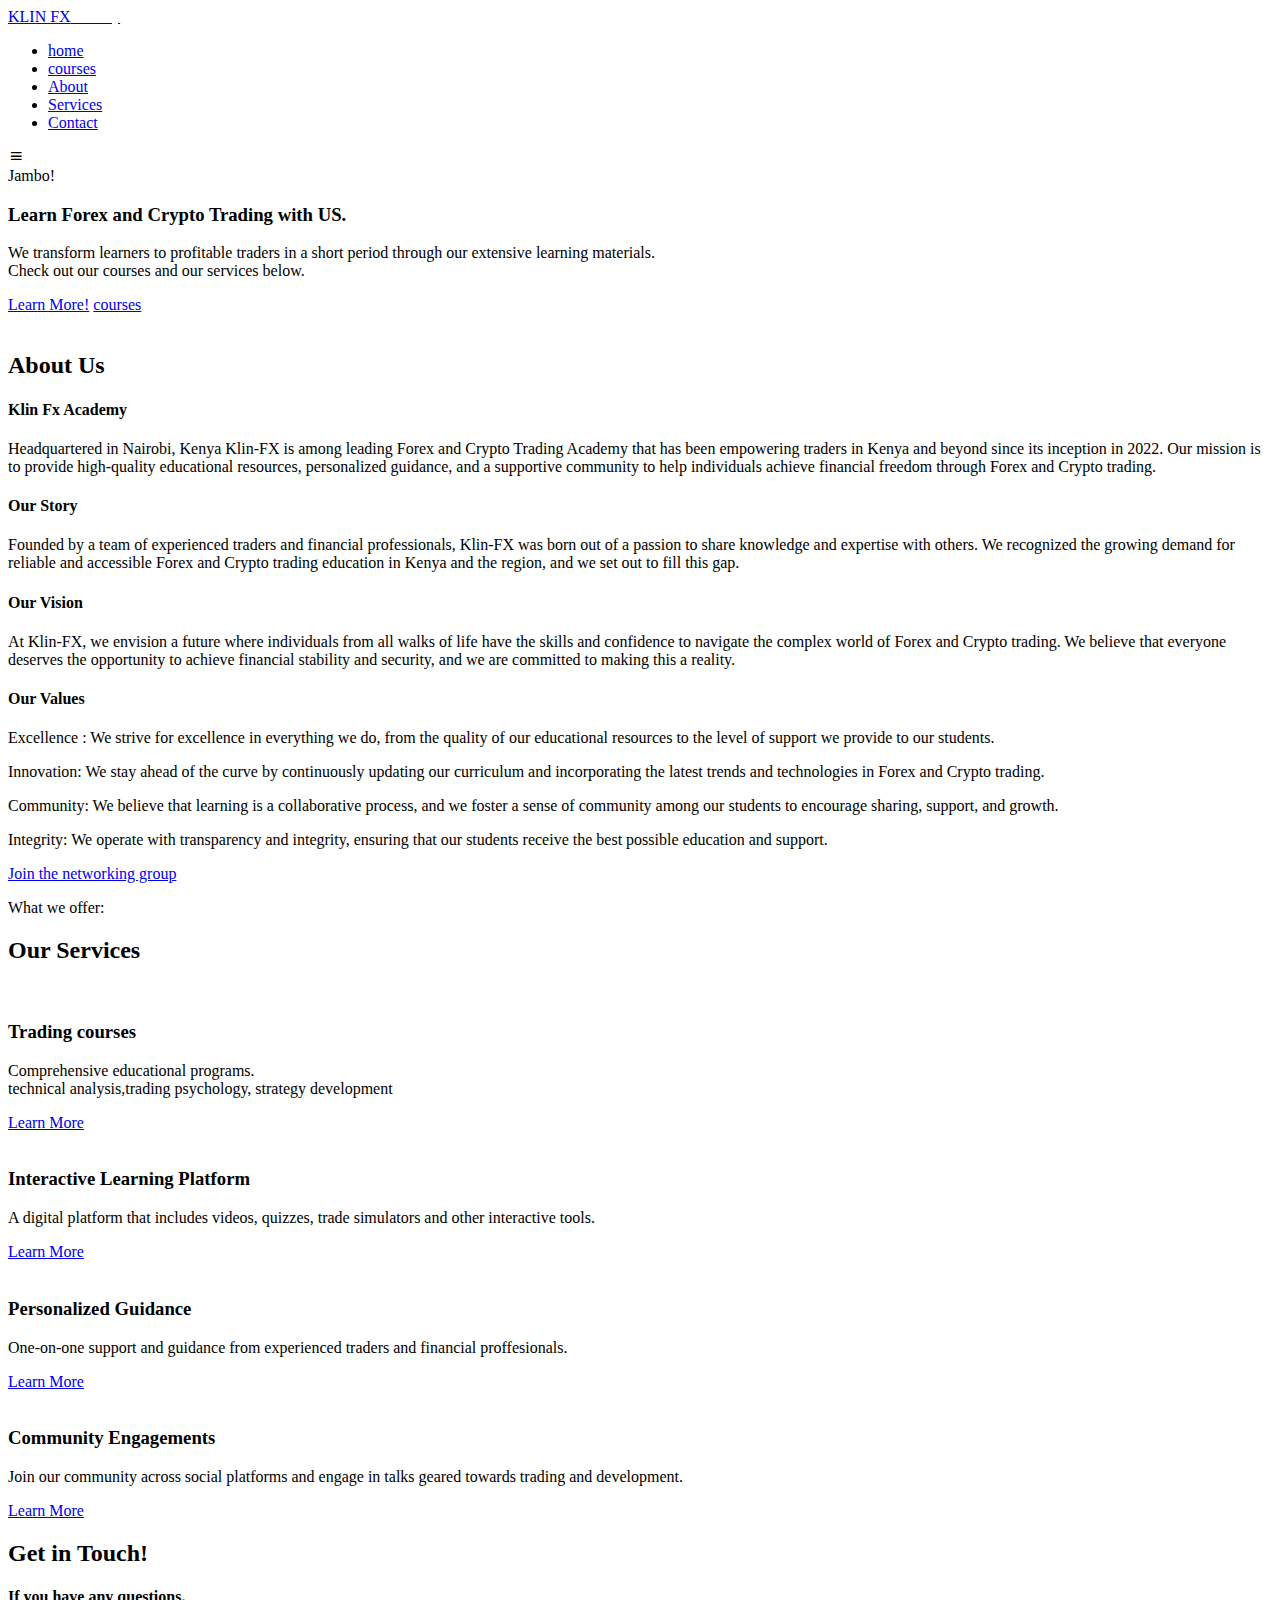
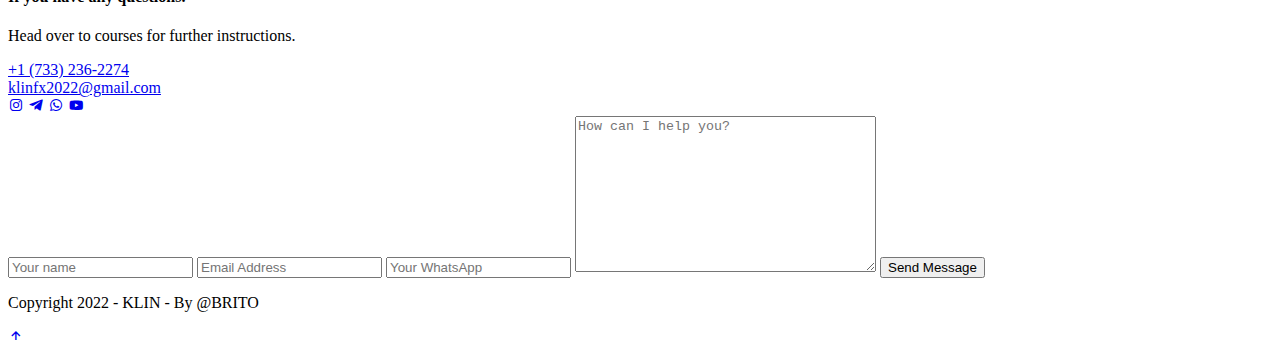
==== index.html @ 2ac107c0 "added feature to remove captcha" ====
<!DOCTYPE html>
<html lang="en">
<head>
    <meta charset="UTF-8">
    <meta http-equiv="X-UA-Compatible" content="IE=edge">
    <meta name="viewport" content="width=device-width, initial-scale=1.0">
    <title>Klin academy</title>
    <link rel="stylesheet" href="style.css">
    <link rel="stylesheet" href="https://unpkg.com/boxicons@latest/css/boxicons.min.css">
    <link rel="preconnect" href="https://fonts.googleapis.com">
    <link rel="preconnect" href="https://fonts.gstatic.com" crossorigin>
    <link href="https://fonts.googleapis.com/css2?family=Poppins:wght@100;200;300;400;500;600;700&display=swap" rel="stylesheet">
</head>

<body>
    
    <header>
        <a href="#" class="logo">KLIN <span>FX</span><small style="font-size: small;color: white;"> academy</small></a>

        <ul class="navlist">
            <li> <a href="#home" class="active">home</a> </li>
            <li> <a href="courses/index.html">courses</a> </li>
            <li> <a href="#about">About</a> </li>
            <li> <a href="#services">Services</a> </li>
            <li> <a href="#contact">Contact</a> </li>
        </ul>

        <div class="bx bx-menu" id="menu-icon">

        </div>
    </header>

    <!--------------------- Home --------------------->

    <section class="home" id="home">
        <div class="home-text">
            <div class="slide">
                <span class="one">Jambo!</span>
                
            </div>
            
            <h3>Learn Forex and Crypto Trading with US.</h3>
            <p>We transform learners to profitable traders in a short period through our extensive learning materials.<br>Check out our courses and our services below.</p>
            <div class="button">
                <a href="#services" class="btn">Learn More!</a>
                <a href="courses/index.html" class="btn1">courses</a>
               
            </div>
        </div>
    </section>

    <!--------------------- About --------------------->

    <section class="about" id="about">
        <div class="about-img">
            <img src="courses/images/trading-dark.jpg" alt="">
        </div>

        <div class="about-text">
            <h2>About <span>Us</span></h2>
            <h4>Klin Fx Academy</h4>
            <p>
             

Headquartered in Nairobi, Kenya Klin-FX is among leading Forex and Crypto Trading Academy that has been empowering traders in Kenya and beyond since its inception in 2022. Our mission is to provide high-quality educational resources, personalized guidance, and a supportive community to help individuals achieve financial freedom through Forex and Crypto trading. <h4>Our Story</h4> Founded by a team of experienced traders and financial professionals, Klin-FX was born out of a passion to share knowledge and expertise with others. We recognized the growing demand for reliable and accessible Forex and Crypto trading education in Kenya and the region, and we set out to fill this gap.<h4>Our Vision</h4> At Klin-FX, we envision a future where individuals from all walks of life have the skills and confidence to navigate the complex world of Forex and Crypto trading. We believe that everyone deserves the opportunity to achieve financial stability and security, and we are committed to making this a reality.

<h4>Our Values</h4>

<p><span>Excellence</span> : We strive for excellence in everything we do, from the quality of our educational resources to the level of support we provide to our students.</p>

<p><span>Innovation</span>: We stay ahead of the curve by continuously updating our curriculum and incorporating the latest trends and technologies in Forex and Crypto trading.</p>

<p><span>Community</span>: We believe that learning is a collaborative process, and we foster a sense of community among our students to encourage sharing, support, and growth.

<p><span>Integrity</span>: We operate with transparency and integrity, ensuring that our students receive the best possible education and support.</p>
            </p>
            
            
            <a href="https://wa.me/message/XZ2EOBXS4YBVM1" class="btn" target="_blank">Join the networking group</a>
        </div>
    </section>

    <!--------------------- Services --------------------->

    <section class="services" id="services">
        <div class="main-text">
            <p>What we offer:</p>
            <h2><span>Our</span> Services</h2>
        </div>

        <div class="services-content">
            <div class="box">
                <div class="s-icons">
                    <img src="img/lightbulb.png" alt="">
                </div>
                <h3>Trading courses</h3>
                <p>Comprehensive educational programs.<br> technical analysis,trading psychology, strategy development</p>
                <a href="courses/index.html" class="read">Learn More</a>
            </div>
            <div class="box">
                <div class="s-icons">
                    <img src="img/networking.png" alt="">
                </div>
                <h3>Interactive Learning Platform</h3>
                <p>A digital platform that includes videos, quizzes, trade simulators and other interactive tools.</p>
                <a href="courses/index.html" class="read">Learn More</a>
            </div>
            <div class="box">
                <div class="s-icons">
                    <img src="img/bar-chart.png" alt="">
                </div>
                <h3>Personalized Guidance</h3>
                <p>One-on-one support and guidance from experienced traders and financial proffesionals.</p>
                <a href="#contact" class="read">Learn More</a>
            </div>
            <div class="box">
                <div class="s-icons">
                    <img src="img/bar-chart.png" alt="">
                </div>
                <h3>Community Engagements</h3>
                <p>Join our community across social platforms and engage in talks geared towards trading and development.</p>
                <a href="#about" class="read">Learn More</a>
            </div>
        </div>
    </section>

    
    <!--------------------- Contact --------------------->

    <section class="contact" id="contact">
        <div class="contact-text">
            <h2>Get in <span>Touch!</span></h2>
            <h4>If you have any questions.</h4>
            <p>Head over to courses for further instructions.</p>
            <div class="list">
                <li> <a href="#">+1 (733) 236-2274</a> </li>
                <li> <a href="#">klinfx2022@gmail.com</a> </li>
            </div>

            <div class="contact-icons">
                <a href="#" target="_blank"><i class='bx bxl-instagram'></i></a>
                <a href="#" target="_blank"><i class='bx bxl-telegram'></i></a>
                <a href="https://api.whatsapp.com/send?phone=17332362274&text=Ol%C3%A1!%20Gostaria%20de%20entrar%20no%20grupo%20de%20networking%20do%20whatsapp%20sobre%20forex%2Fmesa%20propriet%C3%A1ria" target="_blank"><i class='bx bxl-whatsapp' ></i></a>
                <a href="#" target="_blank"><i class='bx bxl-youtube'></i></a>
            </div>
        </div>

        <div class="contact-form">
            <form action="https://formsubmit.co/ajidacmp@gmail.com" method="POST" >
                <input type="hidden" name="_next" value="https://klinfx.netlify.app/">
                <input type="hidden" name="_captcha" value="false">
                <input type="text" name="name" placeholder="Your name" required>
                <input type="email" name="email" placeholder="Email Address" required>
                <input type="number" name="number" placeholder="Your WhatsApp" required>
                <textarea name="message" id="" cols="35" rows="10" placeholder="How can I help you?"></textarea>
                <input type="submit" value="Send Message" class="submit">
            </form>
        </div>
    </section>

    <!--------------------- End --------------------->

    <div class="end">
        <div class="last-week">
            <p>Copyright 2022 - KLIN - By @BRITO</p>
        </div>

        <div class="top">
            <a href="#home"><i class='bx bx-up-arrow-alt'></i></a>
        </div>
    </div>

    <script type="text/javascript" src="js/scripts.js"> </script>

</body>

</html>
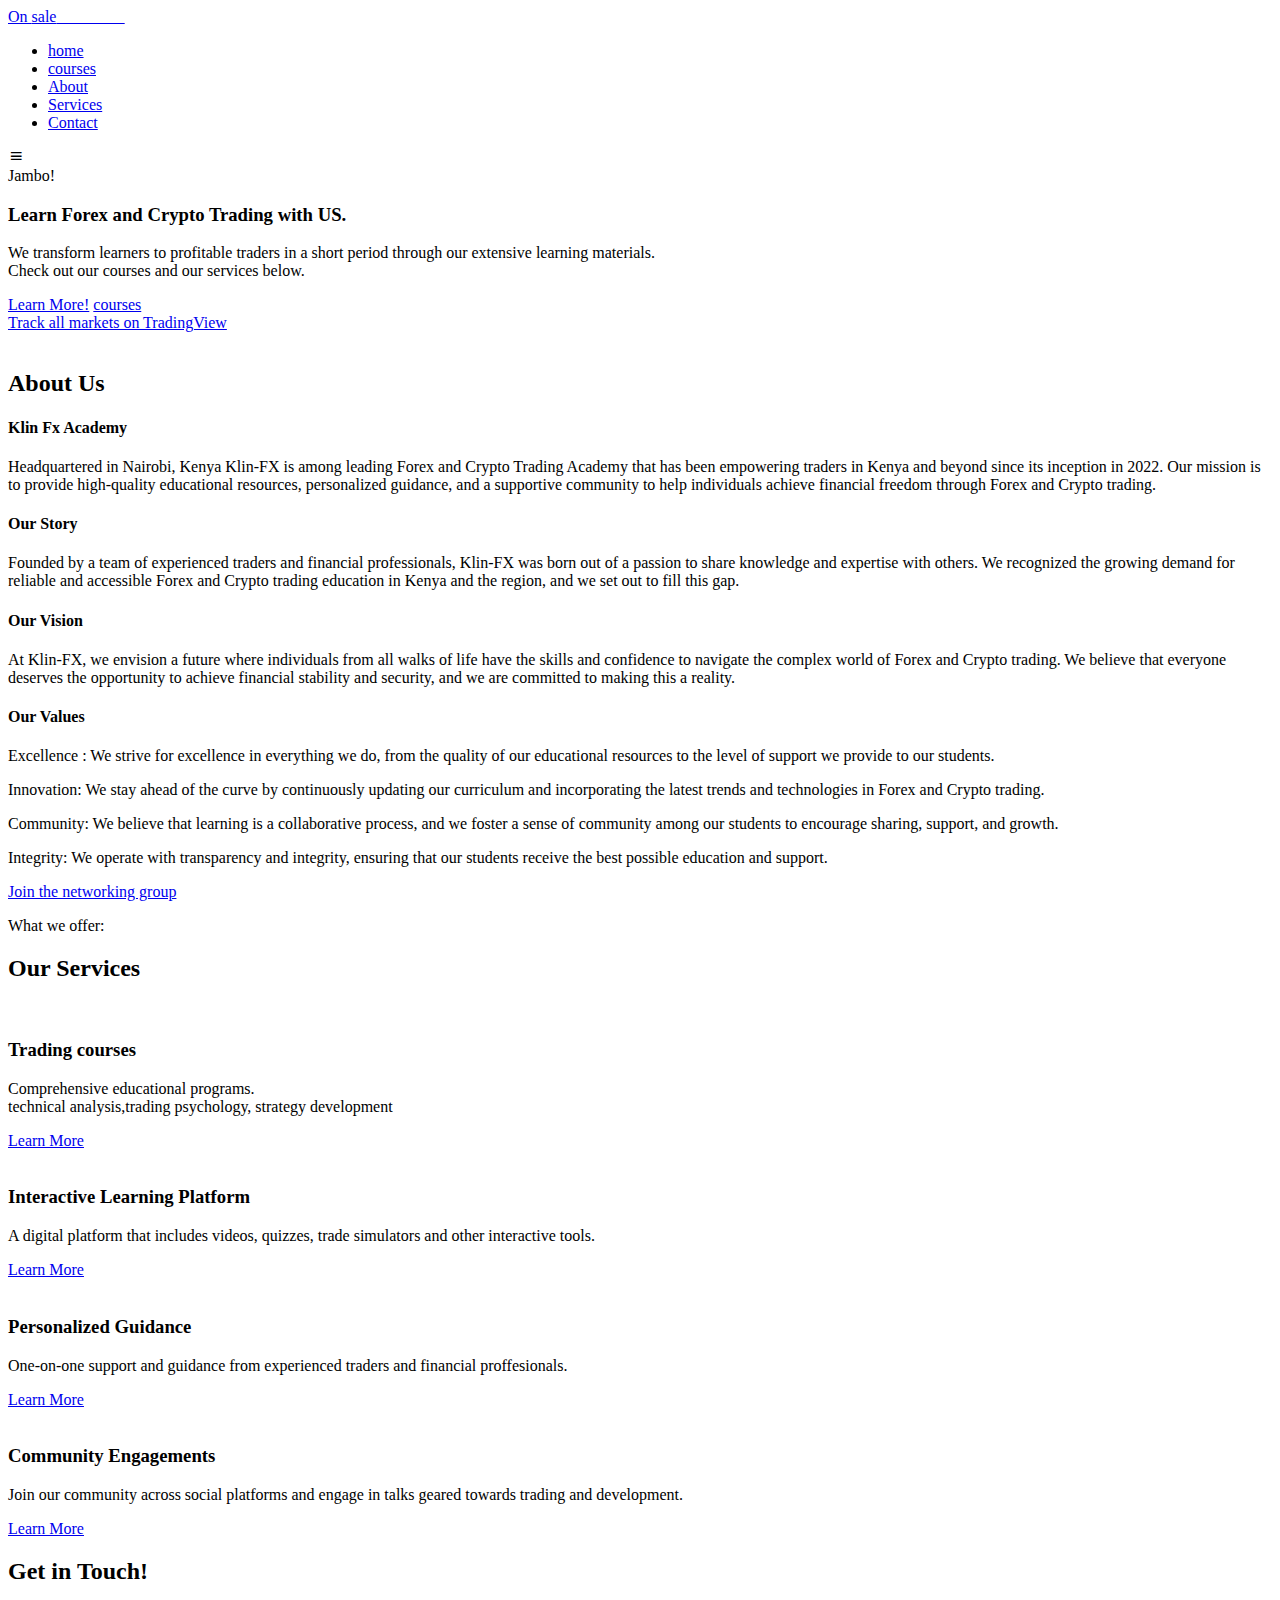
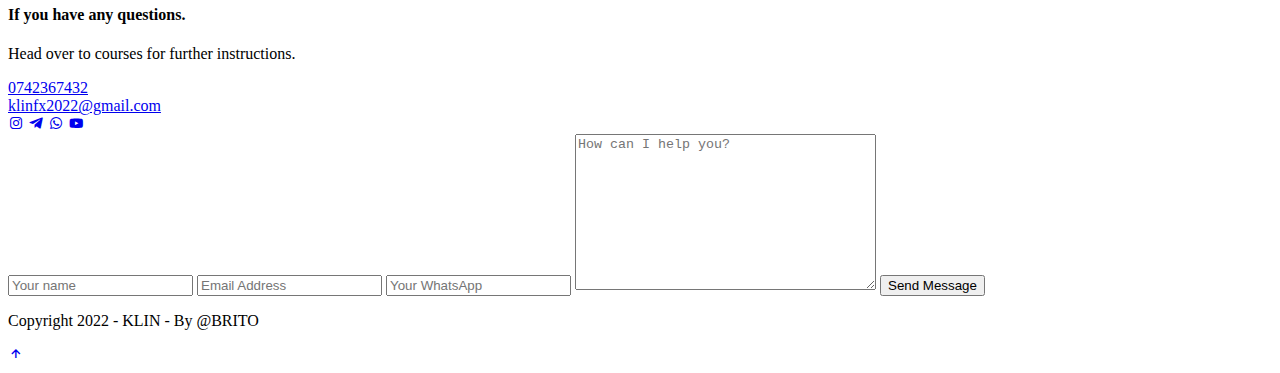
==== commit 1c265ac1: "Update index.html" ====
--- a/index.html
+++ b/index.html
@@ -15,7 +15,7 @@
 <body>
     
     <header>
-        <a href="#" class="logo">KLIN <span>FX</span><small style="font-size: small;color: white;"> academy</small></a>
+        <a href="#" class="logo">On <span>sale</span><small style="font-size: small;color: white;"> 0742367432</small></a>
 
         <ul class="navlist">
             <li> <a href="#home" class="active">home</a> </li>
@@ -30,7 +30,13 @@
         </div>
     </header>
 
+     <!--------------------- whatsapp bubble --------------------->
+    <div class="elfsight-app-eee2f39e-fca0-4df8-b203-b9d27d41edd1" data-elfsight-app-lazy></div>
+
     <!--------------------- Home --------------------->
+
+    <!-- TradingView Widget BEGIN -->
+
 
     <section class="home" id="home">
         <div class="home-text">
@@ -46,8 +52,53 @@
                 <a href="courses/index.html" class="btn1">courses</a>
                
             </div>
-        </div>
-    </section>
+
+
+            <!-- TradingView Widget BEGIN -->
+<div class="tradingview-widget-container">
+    <div class="tradingview-widget-container__widget"></div>
+    <div class="tradingview-widget-copyright"><a href="https://www.tradingview.com/" rel="noopener nofollow" target="_blank"><span class="blue-text">Track all markets on TradingView</span></a></div>
+    <script type="text/javascript" src="https://s3.tradingview.com/external-embedding/embed-widget-ticker-tape.js" async>
+    {
+    "symbols": [
+      {
+        "proName": "FOREXCOM:SPXUSD",
+        "title": "S&P 500 Index"
+      },
+      {
+        "proName": "FOREXCOM:NSXUSD",
+        "title": "US 100 Cash CFD"
+      },
+      {
+        "proName": "FX_IDC:EURUSD",
+        "title": "EUR to USD"
+      },
+      {
+        "proName": "BITSTAMP:BTCUSD",
+        "title": "Bitcoin"
+      },
+      {
+        "proName": "BITSTAMP:ETHUSD",
+        "title": "Ethereum"
+      }
+    ],
+    "showSymbolLogo": true,
+    "isTransparent": true,
+    "displayMode": "adaptive",
+    "colorTheme": "dark",
+    "locale": "en"
+  }
+    </script>
+  </div>
+  <!-- TradingView Widget END -->
+            
+
+        </div>
+
+        
+
+    </section>
+    
 
     <!--------------------- About --------------------->
 
@@ -133,7 +184,7 @@
             <h4>If you have any questions.</h4>
             <p>Head over to courses for further instructions.</p>
             <div class="list">
-                <li> <a href="#">+1 (733) 236-2274</a> </li>
+                <li> <a href="#">0742367432</a> </li>
                 <li> <a href="#">klinfx2022@gmail.com</a> </li>
             </div>
 
@@ -148,7 +199,7 @@
         <div class="contact-form">
             <form action="https://formsubmit.co/ajidacmp@gmail.com" method="POST" >
                 <input type="hidden" name="_next" value="https://klinfx.netlify.app/">
-                <input type="hidden" name="_captcha" value="false">
+                
                 <input type="text" name="name" placeholder="Your name" required>
                 <input type="email" name="email" placeholder="Email Address" required>
                 <input type="number" name="number" placeholder="Your WhatsApp" required>
@@ -171,6 +222,7 @@
     </div>
 
     <script type="text/javascript" src="js/scripts.js"> </script>
+    <script src="https://static.elfsight.com/platform/platform.js" data-use-service-core defer></script>
 
 </body>
 
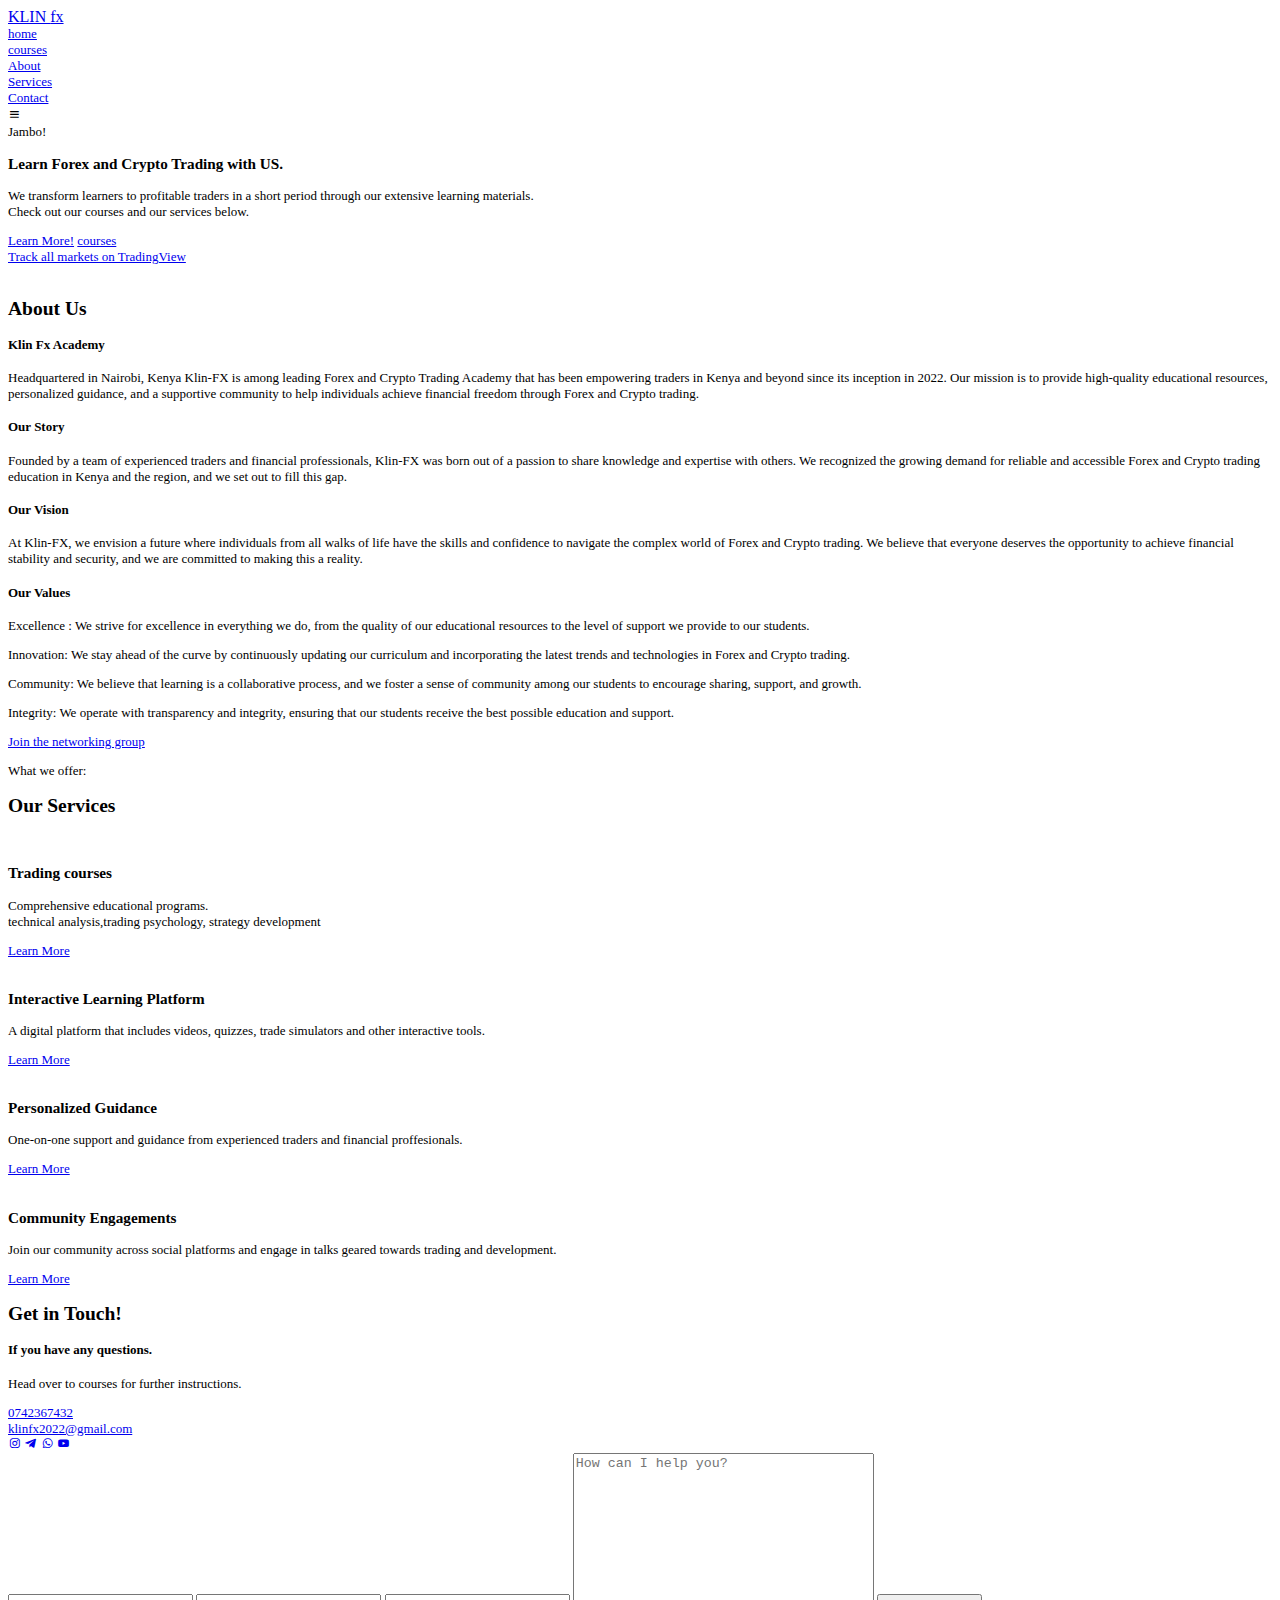
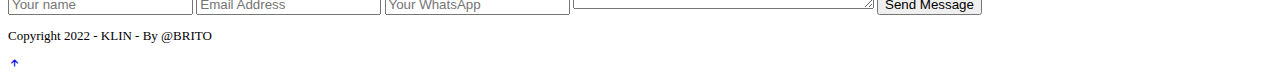
==== commit af4010a3: "Update index.html" ====
--- a/index.html
+++ b/index.html
@@ -15,7 +15,7 @@
 <body>
     
     <header>
-        <a href="#" class="logo">On <span>sale</span><small style="font-size: small;color: white;"> 0742367432</small></a>
+        <a href="#" class="logo">KLIN <span>fx</span><small style="font-size: small;color: white>academy</small></a>
 
         <ul class="navlist">
             <li> <a href="#home" class="active">home</a> </li>
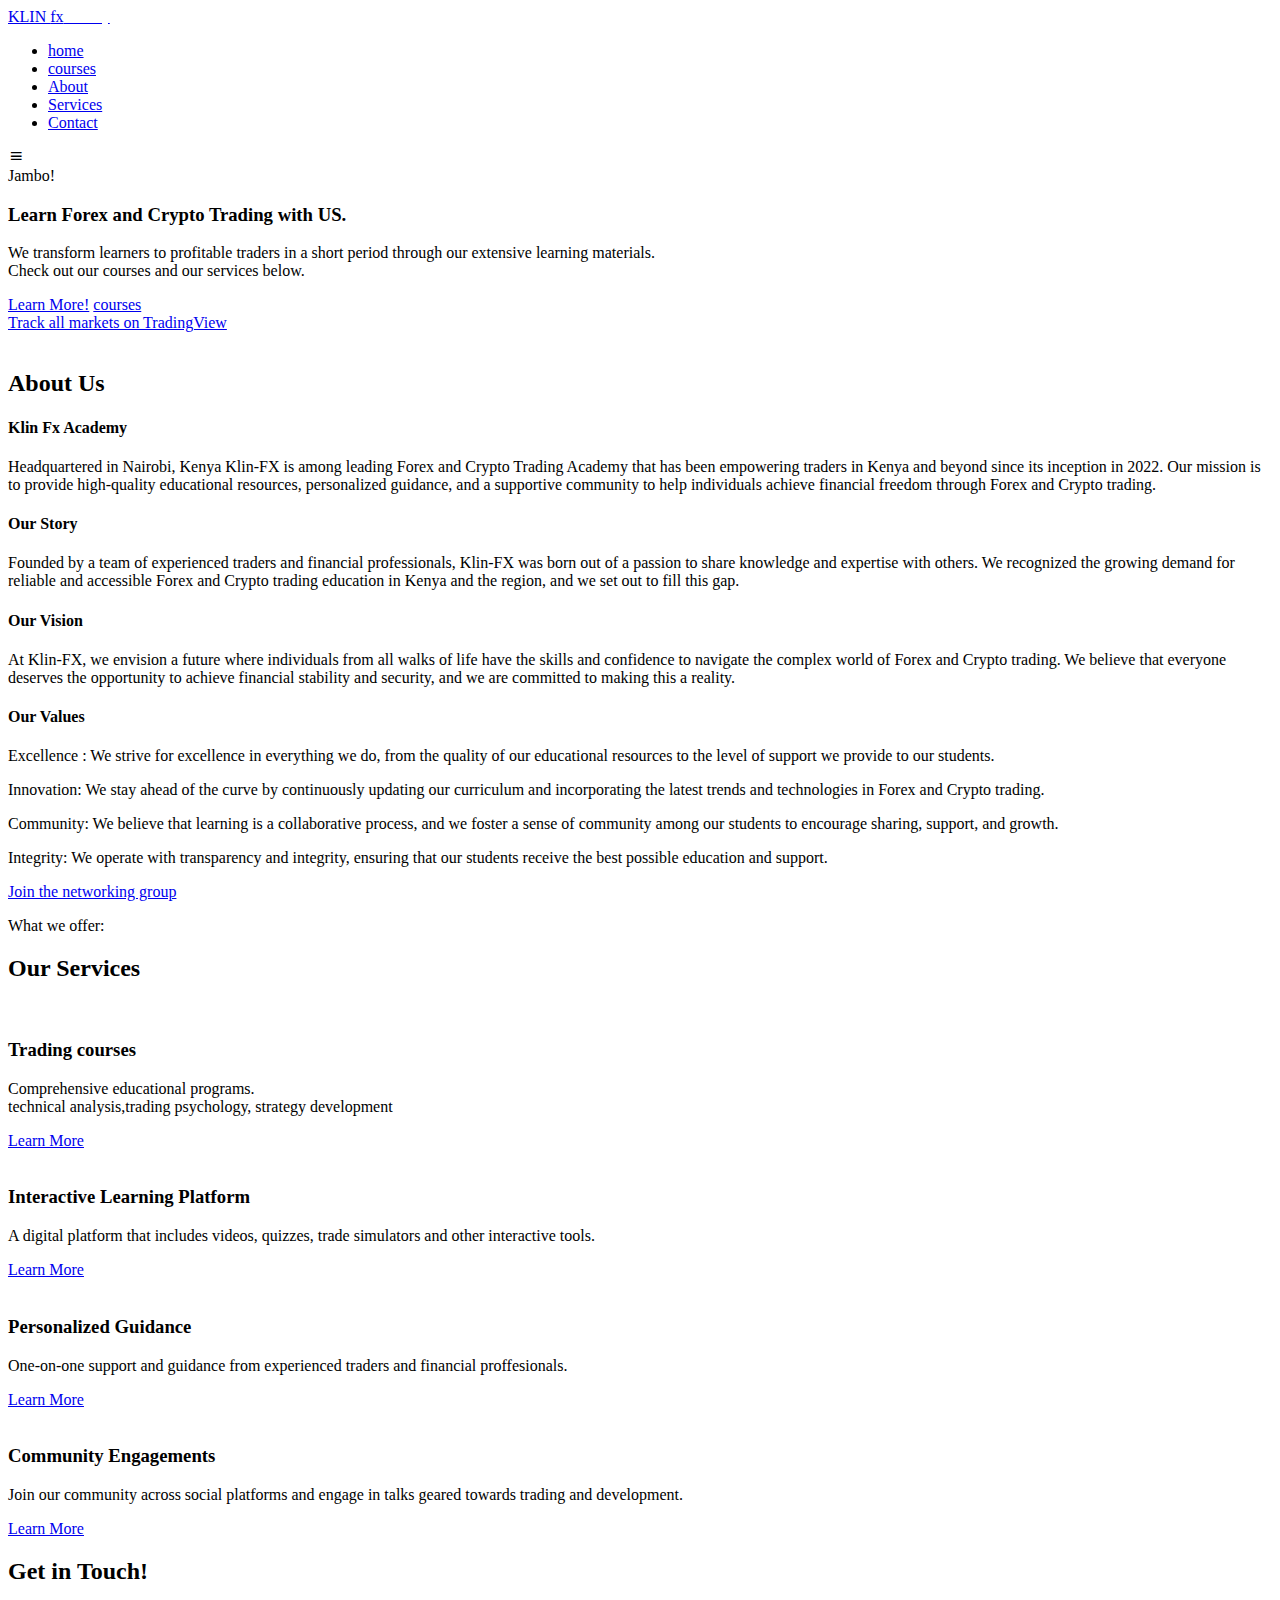
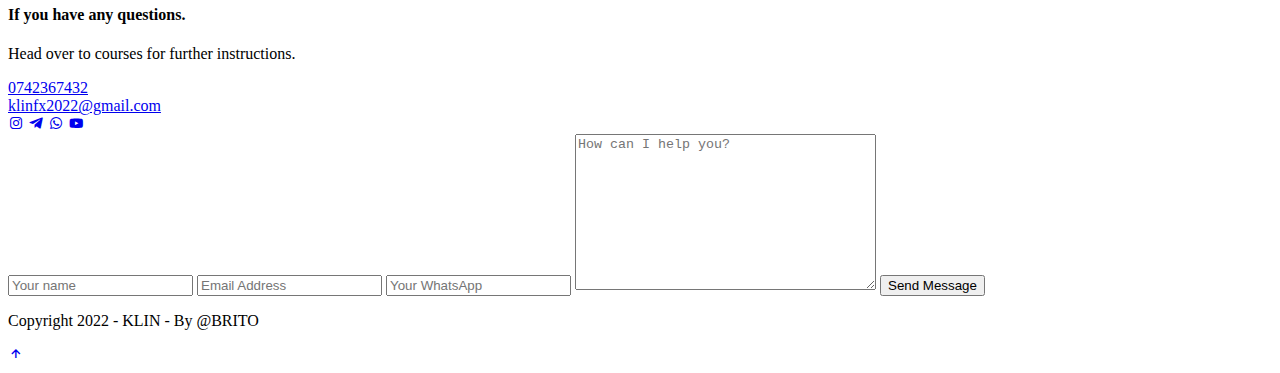
==== commit 2319dff6: "Update index.html" ====
--- a/index.html
+++ b/index.html
@@ -15,7 +15,7 @@
 <body>
     
     <header>
-        <a href="#" class="logo">KLIN <span>fx</span><small style="font-size: small;color: white>academy</small></a>
+        <a href="#" class="logo">KLIN <span>fx</span><small style="font-size: small;color: white;" >academy</small></a>
 
         <ul class="navlist">
             <li> <a href="#home" class="active">home</a> </li>
